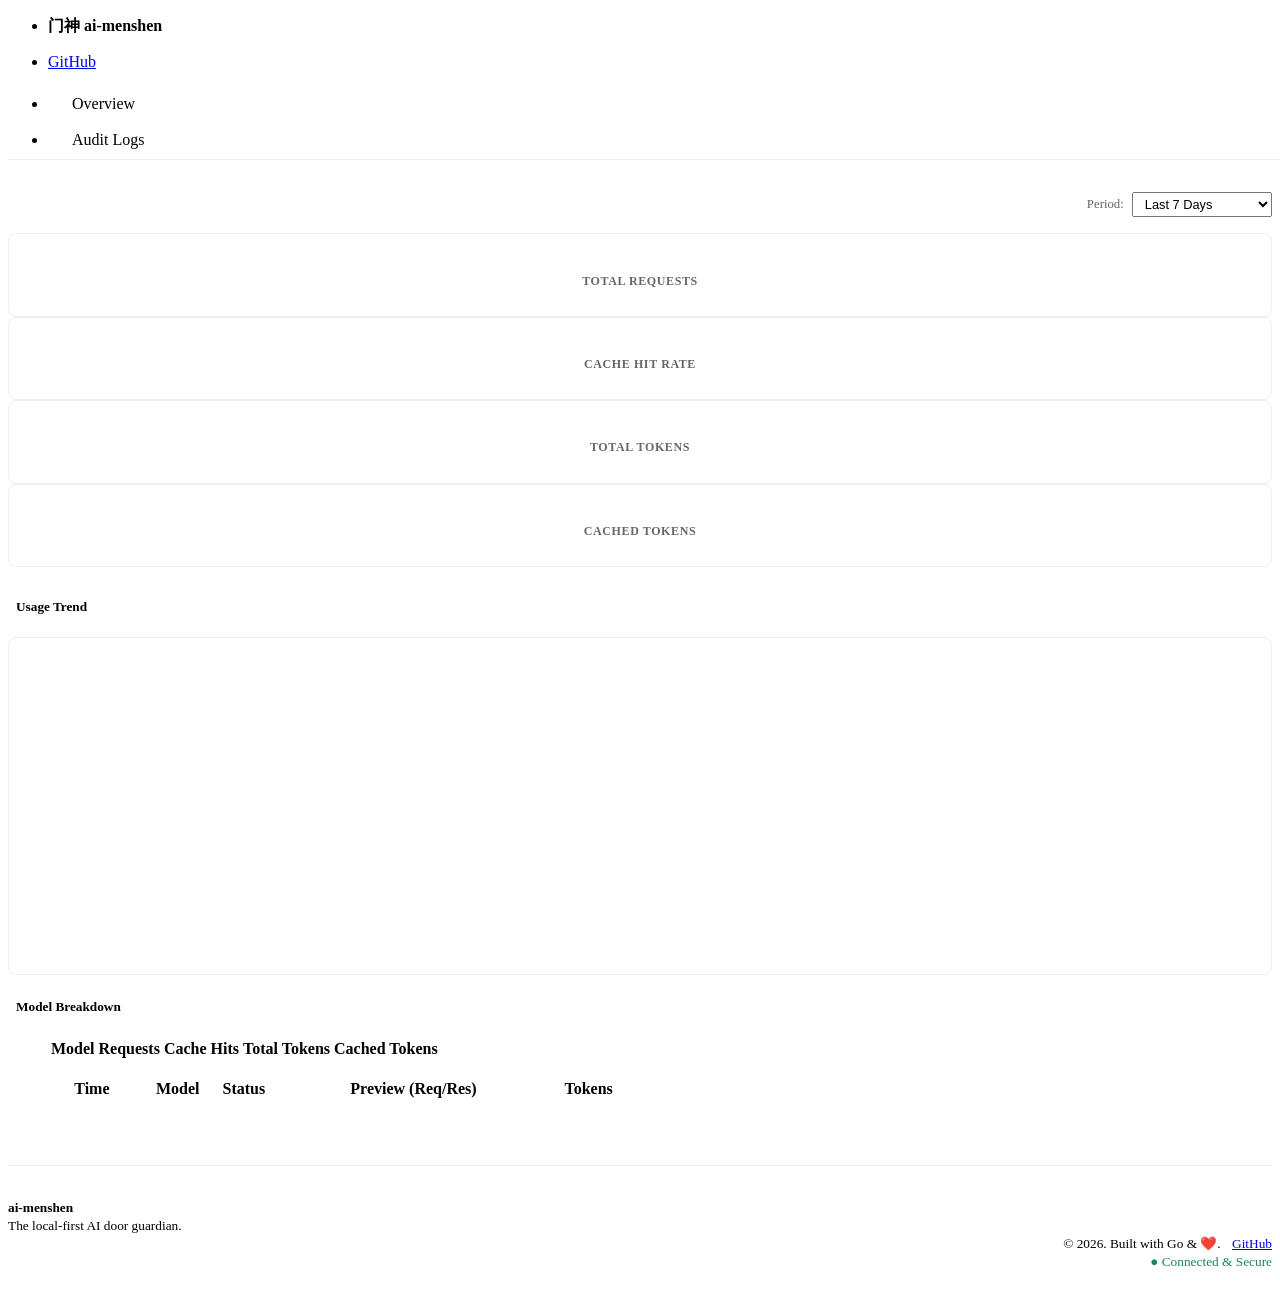
==== internal/web/index.html @ b13f3435 "feat(auth): Add configurable authentication for proxy and dashboard Introduce optional authenticatio" ====
<!DOCTYPE html>
<html lang="en" data-theme="light">
<head>
    <meta charset="UTF-8">
    <meta name="viewport" content="width=device-width, initial-scale=1.0">
    <title>ai-menshen Dashboard</title>
    <link rel="stylesheet" href="/assets/pico.min.css">
    <script defer src="/assets/alpine.min.js"></script>
    <script src="/assets/chart.min.js"></script>
    <style>
        :root { --pico-font-size: 0.85rem; }
        .grid-stats { margin-bottom: 2rem; }
        .card { padding: 1.2rem; text-align: center; border: 1px solid #eee; border-radius: 8px; background: #fff; }
        .card h5 { margin-bottom: 0.5rem; color: #666; font-size: 0.75rem; text-transform: uppercase; letter-spacing: 0.05em; }
        .card .value { font-size: 1.4rem; font-weight: bold; color: var(--pico-primary); }
        section h5 { margin-top: 1.5rem; border-left: 4px solid var(--pico-primary); padding-left: 0.5rem; }
        canvas { max-height: 300px; width: 100% !important; }
        .header-controls { display: flex; justify-content: flex-end; margin-bottom: 1rem; align-items: center; gap: 0.5rem; }
        .header-controls select { width: auto; margin: 0; padding: 0.2rem 2.2rem 0.2rem 0.5rem; font-size: 0.8rem; height: auto; }
        .header-controls label { margin: 0; font-size: 0.8rem; color: #666; }
        
        /* Logs Styling */
        .log-row { cursor: pointer; }
        .log-row:hover { background-color: #f8f9fa; }
        .status-ok { color: #198754; font-weight: bold; }
        .status-error { color: #dc3545; font-weight: bold; }
        .json-box { background: #f4f4f4; padding: 1rem; border-radius: 4px; overflow-x: auto; font-family: monospace; font-size: 0.75rem; max-height: 400px; white-space: pre-wrap; }
        .text-truncate { overflow: hidden; text-overflow: ellipsis; white-space: nowrap; max-width: 100%; display: block; }
        
        /* Nav Tabs */
        nav.tabs ul { border-bottom: 1px solid #eee; width: 100%; margin-bottom: 2rem; }
        nav.tabs li { padding: 0.5rem 1.5rem; cursor: pointer; border-bottom: 2px solid transparent; }
        nav.tabs li.active { border-bottom: 2px solid var(--pico-primary); font-weight: bold; color: var(--pico-primary); }
    </style>
</head>
<body x-data="dashboard()" @keyup.escape.window="selectedLog = null">
    <nav class="container">
        <ul><li><strong>门神 ai-menshen</strong></li></ul>
        <ul>
            <li><a href="https://github.com/jiacai2050/ai-menshen" target="_blank" class="secondary">GitHub</a></li>
        </ul>
    </nav>

    <main class="container">
        <!-- Tab Navigation -->
        <nav class="tabs">
            <ul>
                <li :class="tab === 'overview' ? 'active' : ''" @click="tab = 'overview'">Overview</li>
                <li :class="tab === 'logs' ? 'active' : ''" @click="tab = 'logs'; fetchLogs()">Audit Logs</li>
            </ul>
        </nav>

        <!-- Global Controls -->
        <div class="header-controls">
            <label>Period:</label>
            <select x-model="days" @change="tab === 'overview' ? fetchOverview() : fetchLogs()">
                <option value="7">Last 7 Days</option>
                <option value="14">Last 14 Days</option>
                <option value="30">Last 30 Days</option>
                <option value="90">Last 90 Days</option>
            </select>
        </div>

        <!-- Overview Tab -->
        <div x-show="tab === 'overview'">
            <div class="grid grid-stats">
                <div class="card"><h5>Total Requests</h5><div class="value" x-text="summary.total_requests || 0"></div></div>
                <div class="card"><h5>Cache Hit Rate</h5><div class="value" x-text="hitRate()"></div></div>
                <div class="card"><h5>Total Tokens</h5><div class="value" x-text="formatNumber(summary.total_tokens)"></div></div>
                <div class="card"><h5>Cached Tokens</h5><div class="value" x-text="formatNumber(summary.cached_tokens)"></div></div>
            </div>

            <section>
                <h5>Usage Trend</h5>
                <div style="background: #fff; padding: 1rem; border-radius: 8px; border: 1px solid #eee;">
                    <canvas id="usageChart"></canvas>
                </div>
            </section>

            <section>
                <h5>Model Breakdown</h5>
                <figure>
                    <table role="grid">
                        <thead>
                            <tr><th>Model</th><th>Requests</th><th>Cache Hits</th><th>Total Tokens</th><th>Cached Tokens</th></tr>
                        </thead>
                        <tbody>
                            <template x-for="m in models">
                                <tr>
                                    <td x-text="m.model"></td>
                                    <td x-text="m.request_count"></td>
                                    <td x-text="m.cache_hits"></td>
                                    <td x-text="formatNumber(m.total_tokens)"></td>
                                    <td x-text="formatNumber(m.cached_tokens)"></td>
                                </tr>
                            </template>
                        </tbody>
                    </table>
                </figure>
            </section>
        </div>

        <!-- Logs Tab -->
        <div x-show="tab === 'logs'" x-cloak>
            <figure>
                <table role="grid">
                    <thead>
                        <tr>
                            <th style="width: 15%">Time</th>
                            <th style="width: 15%">Model</th>
                            <th style="width: 8%">Status</th>
                            <th>Preview (Req/Res)</th>
                            <th style="width: 10%">Tokens</th>
                        </tr>
                    </thead>
                    <tbody>
                        <template x-for="log in logs">
                            <tr class="log-row" @click="showDetail(log.id)">
                                <td x-text="formatDate(log.created_at)"></td>
                                <td x-text="log.model || '-'"></td>
                                <td :class="log.status_code < 400 ? 'status-ok' : 'status-error'" x-text="log.status_code"></td>
                                <td style="max-width: 0; width: 50%;">
                                    <small class="secondary text-truncate" :title="log.request_preview" x-text="log.request_preview"></small>
                                    <small class="text-truncate" :title="log.response_preview" x-text="log.response_preview"></small>
                                </td>
                                <td x-text="formatNumber(log.total_tokens)"></td>
                            </tr>
                        </template>
                    </tbody>
                </table>
            </figure>
        </div>

        <!-- Detail Modal -->
        <dialog id="log-modal" :open="!!selectedLog" @click.self="selectedLog = null">
            <article style="max-width: 900px; width: 90%;">
                <header>
                    <a href="#close" aria-label="Close" class="close" @click="selectedLog = null"></a>
                    <strong>Request Details: <small x-text="selectedLog?.id"></small></strong>
                </header>
                <div class="grid">
                    <div>
                        <strong>Time:</strong> <span x-text="formatDate(selectedLog?.created_at)"></span><br>
                        <strong>Model:</strong> <span x-text="selectedLog?.model"></span>
                    </div>
                    <div>
                        <strong>Status:</strong> <span x-text="selectedLog?.status_code"></span><br>
                        <strong>Latency:</strong> <span x-text="selectedLog?.duration_ms + 'ms'"></span>
                    </div>
                </div>
                
                <h5>Request Body</h5>
                <pre class="json-box" x-text="formatJSON(selectedLog?.request_body)"></pre>
                
                <h5>Response Body</h5>
                <pre class="json-box" x-text="formatJSON(selectedLog?.response_body)"></pre>
                
                <footer>
                    <button class="secondary" @click="selectedLog = null">Close</button>
                </footer>
            </article>
        </dialog>
    </main>

    <footer class="container" style="margin-top: 4rem; padding: 2rem 0; border-top: 1px solid #eee;">
        <div class="grid">
            <div>
                <small><strong>ai-menshen</strong></small><br>
                <small class="secondary">The local-first AI door guardian.</small>
            </div>
            <div style="text-align: right;">
                <small class="secondary">
                    &copy; 2026. Built with Go & ❤️. 
                    <a href="https://github.com/jiacai2050/ai-menshen" target="_blank" style="margin-left: 0.5rem;">GitHub</a>
                </small><br>
                <small style="color: #198754;">● Connected & Secure</small>
            </div>
        </div>
    </footer>

    <script>
        function dashboard() {
            return {
                tab: 'overview',
                summary: {},
                models: [],
                daily: [],
                logs: [],
                selectedLog: null,
                days: 14,
                chart: null,
                init() {
                    this.fetchOverview();
                    if (this.tab === 'logs') this.fetchLogs();
                },
                fetchOverview() {
                    const params = '?days=' + this.days;
                    fetch('/__report/summary' + params).then(res => res.json()).then(data => this.summary = data);
                    fetch('/__report/models' + params).then(res => res.json()).then(data => this.models = data);
                    fetch('/__report/daily' + params).then(res => res.json()).then(data => {
                        this.daily = data;
                        this.renderChart();
                    });
                },
                fetchLogs() {
                    fetch('/__report/logs?days=' + this.days).then(res => res.json()).then(data => this.logs = data);
                },
                showDetail(id) {
                    fetch('/__report/log?id=' + id).then(res => res.json()).then(data => {
                        this.selectedLog = data;
                        document.getElementById('log-modal').showModal();
                    });
                },
                renderChart() {
                    if (!this.daily || this.daily.length === 0) return;
                    const ctx = document.getElementById('usageChart').getContext('2d');
                    if (this.chart) this.chart.destroy();
                    this.chart = new Chart(ctx, {
                        type: 'bar',
                        data: {
                            labels: this.daily.map(d => d.date),
                            datasets: [{
                                label: 'Prompt Tokens',
                                data: this.daily.map(d => d.prompt_tokens),
                                backgroundColor: '#cce5ff',
                                borderColor: '#0066cc',
                                borderWidth: 1
                            }, {
                                label: 'Completion Tokens',
                                data: this.daily.map(d => d.completion_tokens),
                                backgroundColor: '#d1e7dd',
                                borderColor: '#198754',
                                borderWidth: 1
                            }]
                        },
                        options: {
                            responsive: true,
                            maintainAspectRatio: false,
                            scales: {
                                x: { stacked: true, grid: { display: false } },
                                y: { stacked: true, beginAtZero: true }
                            },
                            plugins: {
                                legend: { position: 'bottom' }
                            }
                        }
                    });
                },
                hitRate() {
                    if (!this.summary.total_requests) return '0%';
                    return ((this.summary.cache_hits / this.summary.total_requests) * 100).toFixed(1) + '%';
                },
                formatNumber(n) {
                    if (!n) return '0';
                    return n.toLocaleString();
                },
                formatDate(s) {
                    if (!s) return '-';
                    return new Date(s).toLocaleString();
                },
                formatJSON(s) {
                    if (!s) return '-';
                    try {
                        return JSON.stringify(JSON.parse(s), null, 2);
                    } catch(e) {
                        return s;
                    }
                }
            }
        }
    </script>
</body>
</html>
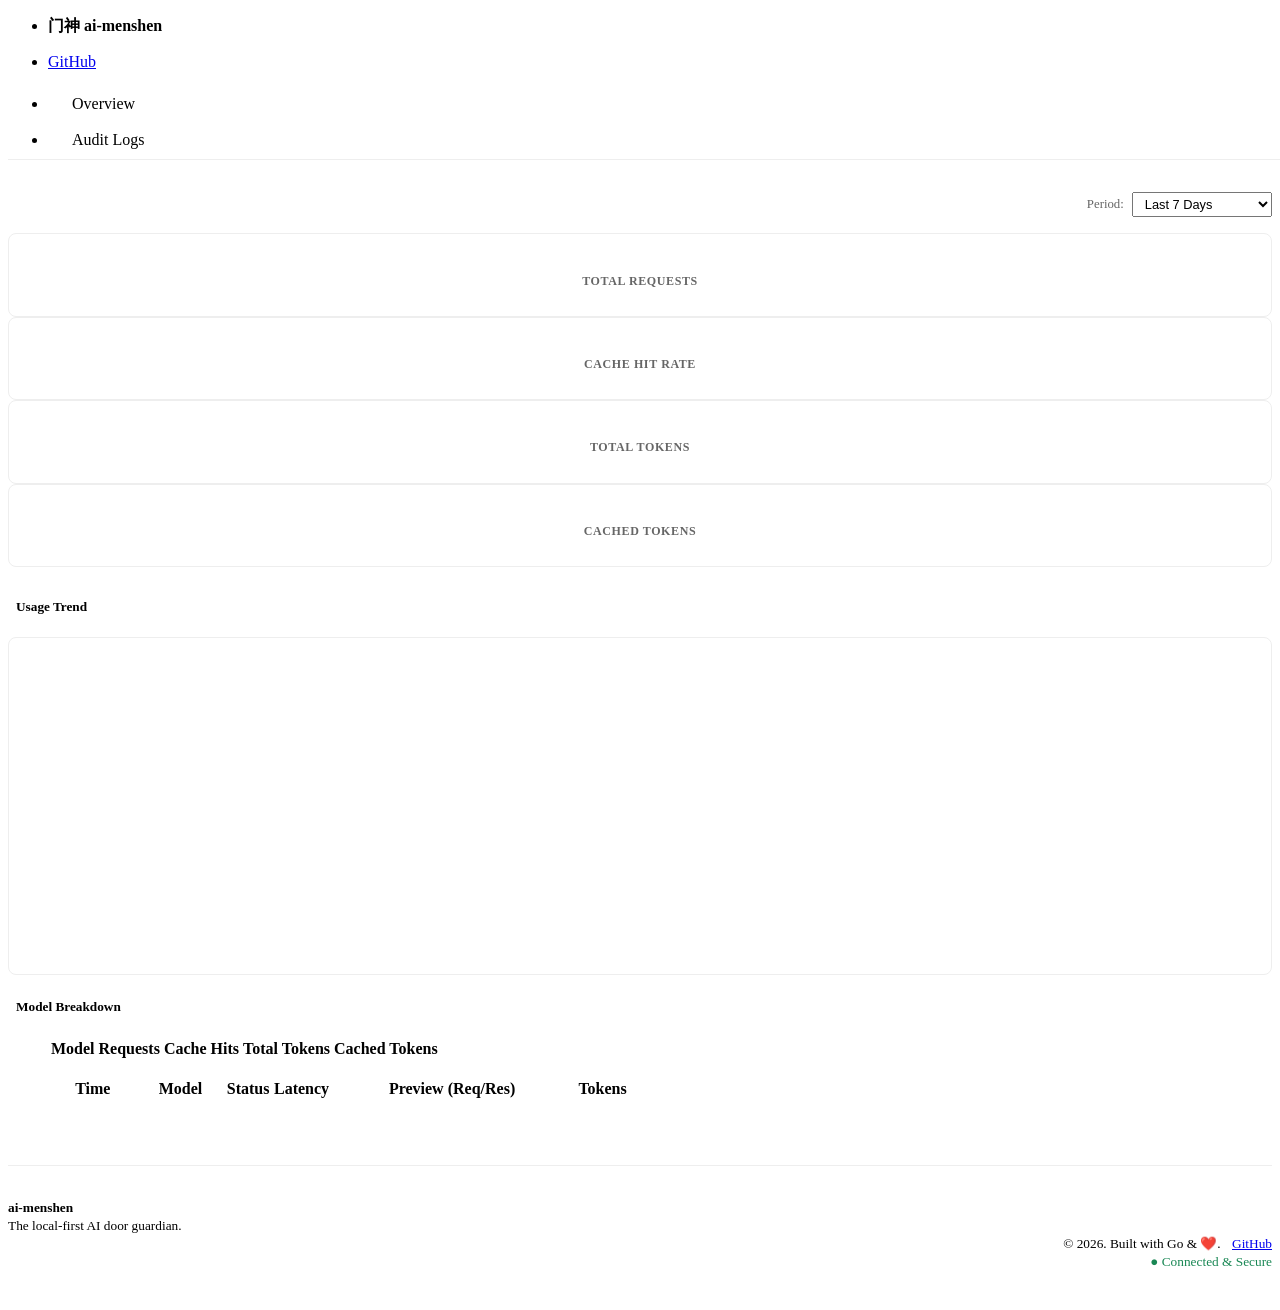
==== commit 3b8ef736: "feat(dashboard): Enhance log view with latency display Add a latency column to the log table to show" ====
--- a/internal/web/index.html
+++ b/internal/web/index.html
@@ -33,7 +33,7 @@
         nav.tabs li.active { border-bottom: 2px solid var(--pico-primary); font-weight: bold; color: var(--pico-primary); }
     </style>
 </head>
-<body x-data="dashboard()" @keyup.escape.window="selectedLog = null">
+<body x-data="dashboard()" @keyup.escape.window="closeDetail()">
     <nav class="container">
         <ul><li><strong>门神 ai-menshen</strong></li></ul>
         <ul>
@@ -45,15 +45,15 @@
         <!-- Tab Navigation -->
         <nav class="tabs">
             <ul>
-                <li :class="tab === 'overview' ? 'active' : ''" @click="tab = 'overview'">Overview</li>
-                <li :class="tab === 'logs' ? 'active' : ''" @click="tab = 'logs'; fetchLogs()">Audit Logs</li>
+                <li :class="tab === 'overview' ? 'active' : ''" @click="setTab('overview')">Overview</li>
+                <li :class="tab === 'logs' ? 'active' : ''" @click="setTab('logs')">Audit Logs</li>
             </ul>
         </nav>
 
         <!-- Global Controls -->
         <div class="header-controls">
             <label>Period:</label>
-            <select x-model="days" @change="tab === 'overview' ? fetchOverview() : fetchLogs()">
+            <select x-model="days" @change="refreshData()">
                 <option value="7">Last 7 Days</option>
                 <option value="14">Last 14 Days</option>
                 <option value="30">Last 30 Days</option>
@@ -109,6 +109,7 @@
                             <th style="width: 15%">Time</th>
                             <th style="width: 15%">Model</th>
                             <th style="width: 8%">Status</th>
+                            <th style="width: 10%">Latency</th>
                             <th>Preview (Req/Res)</th>
                             <th style="width: 10%">Tokens</th>
                         </tr>
@@ -119,6 +120,7 @@
                                 <td x-text="formatDate(log.created_at)"></td>
                                 <td x-text="log.model || '-'"></td>
                                 <td :class="log.status_code < 400 ? 'status-ok' : 'status-error'" x-text="log.status_code"></td>
+                                <td x-text="formatDuration(log.duration_ms)"></td>
                                 <td style="max-width: 0; width: 50%;">
                                     <small class="secondary text-truncate" :title="log.request_preview" x-text="log.request_preview"></small>
                                     <small class="text-truncate" :title="log.response_preview" x-text="log.response_preview"></small>
@@ -132,10 +134,10 @@
         </div>
 
         <!-- Detail Modal -->
-        <dialog id="log-modal" :open="!!selectedLog" @click.self="selectedLog = null">
+        <dialog id="log-modal" @click.self="closeDetail()">
             <article style="max-width: 900px; width: 90%;">
                 <header>
-                    <a href="#close" aria-label="Close" class="close" @click="selectedLog = null"></a>
+                    <a href="#close" aria-label="Close" class="close" @click.prevent="closeDetail()"></a>
                     <strong>Request Details: <small x-text="selectedLog?.id"></small></strong>
                 </header>
                 <div class="grid">
@@ -145,7 +147,7 @@
                     </div>
                     <div>
                         <strong>Status:</strong> <span x-text="selectedLog?.status_code"></span><br>
-                        <strong>Latency:</strong> <span x-text="selectedLog?.duration_ms + 'ms'"></span>
+                        <strong>Latency:</strong> <span x-text="formatDuration(selectedLog?.duration_ms)"></span>
                     </div>
                 </div>
                 
@@ -156,7 +158,7 @@
                 <pre class="json-box" x-text="formatJSON(selectedLog?.response_body)"></pre>
                 
                 <footer>
-                    <button class="secondary" @click="selectedLog = null">Close</button>
+                    <button class="secondary" @click="closeDetail()">Close</button>
                 </footer>
             </article>
         </dialog>
@@ -190,7 +192,26 @@
                 days: 14,
                 chart: null,
                 init() {
-                    this.fetchOverview();
+                    const hash = window.location.hash.slice(1);
+                    if (['overview', 'logs'].includes(hash)) {
+                        this.tab = hash;
+                    }
+                    window.addEventListener('hashchange', () => {
+                        const newHash = window.location.hash.slice(1);
+                        if (['overview', 'logs'].includes(newHash)) {
+                            this.tab = newHash;
+                            this.refreshData();
+                        }
+                    });
+                    this.refreshData();
+                },
+                setTab(t) {
+                    this.tab = t;
+                    window.location.hash = t;
+                    this.refreshData();
+                },
+                refreshData() {
+                    if (this.tab === 'overview') this.fetchOverview();
                     if (this.tab === 'logs') this.fetchLogs();
                 },
                 fetchOverview() {
@@ -210,6 +231,11 @@
                         this.selectedLog = data;
                         document.getElementById('log-modal').showModal();
                     });
+                },
+                closeDetail() {
+                    this.selectedLog = null;
+                    const modal = document.getElementById('log-modal');
+                    if (modal.open) modal.close();
                 },
                 renderChart() {
                     if (!this.daily || this.daily.length === 0) return;
@@ -254,9 +280,16 @@
                     if (!n) return '0';
                     return n.toLocaleString();
                 },
+                formatDuration(ms) {
+                    if (ms === null || ms === undefined) return '-';
+                    if (ms < 1000) return ms + 'ms';
+                    return (ms / 1000).toFixed(2) + 's';
+                },
                 formatDate(s) {
                     if (!s) return '-';
-                    return new Date(s).toLocaleString();
+                    const d = new Date(s);
+                    const pad = n => String(n).padStart(2, '0');
+                    return `${d.getFullYear()}-${pad(d.getMonth() + 1)}-${pad(d.getDate())} ${pad(d.getHours())}:${pad(d.getMinutes())}:${pad(d.getSeconds())}`;
                 },
                 formatJSON(s) {
                     if (!s) return '-';
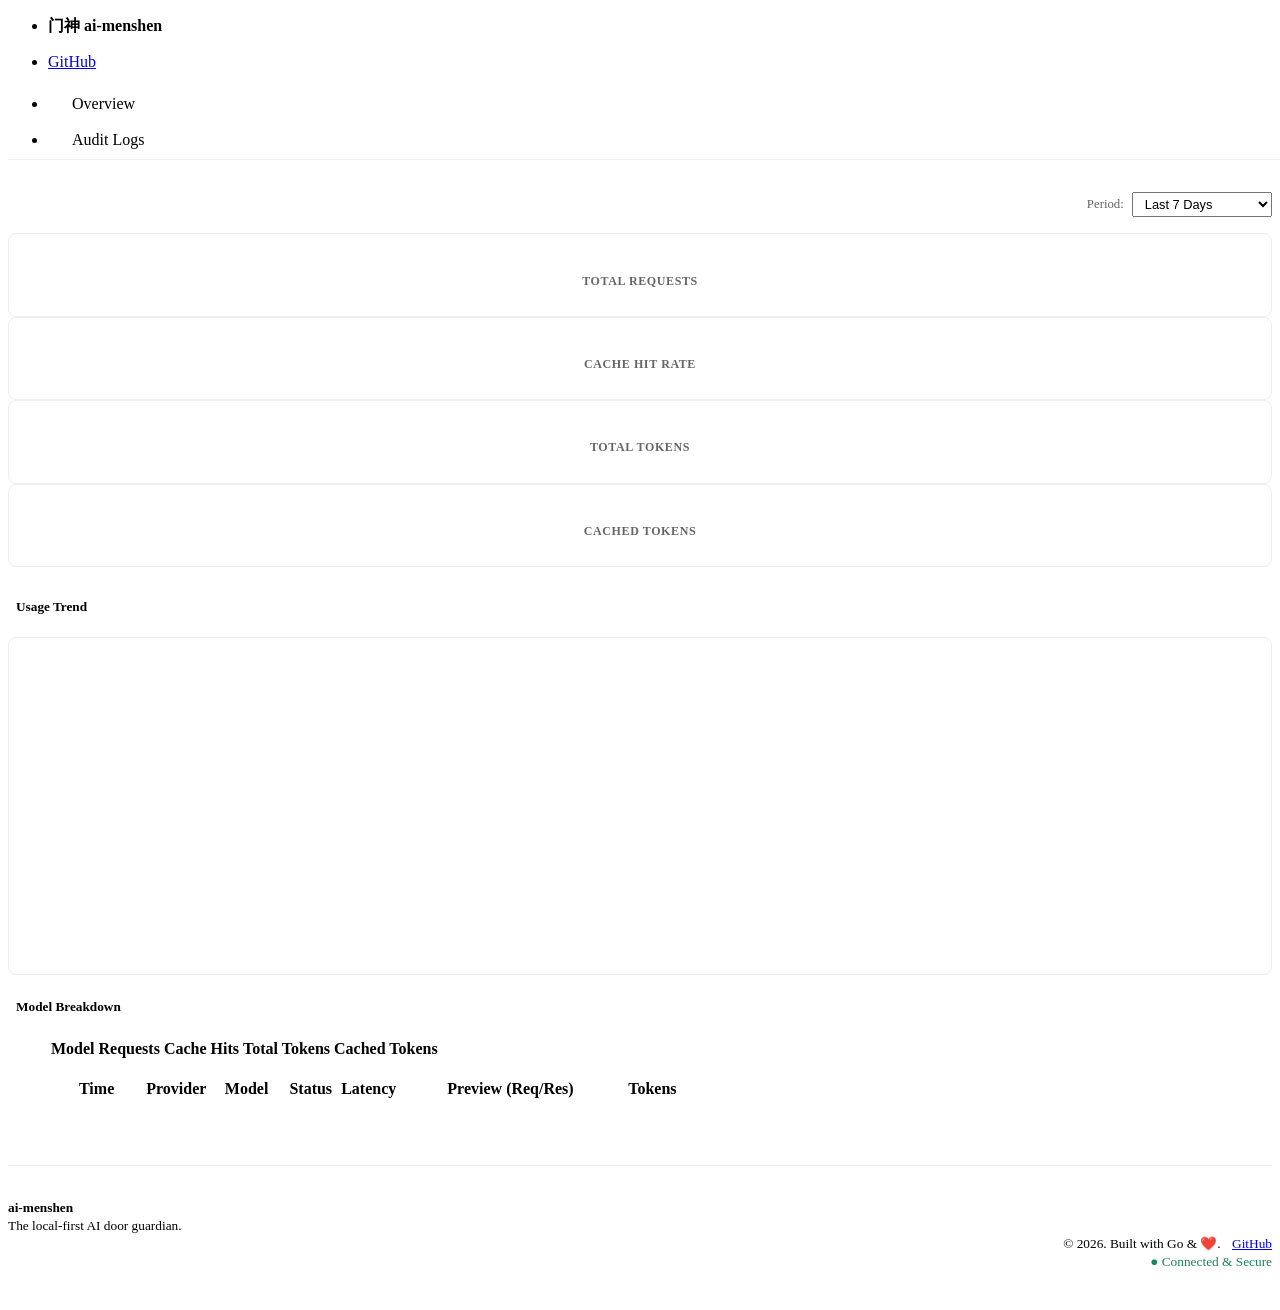
==== commit e4f402b6: "feat(providers): use named tables for configuration Refactor provider configuration from an array to" ====
--- a/internal/web/index.html
+++ b/internal/web/index.html
@@ -107,7 +107,8 @@
                     <thead>
                         <tr>
                             <th style="width: 15%">Time</th>
-                            <th style="width: 15%">Model</th>
+                            <th style="width: 10%">Provider</th>
+                            <th style="width: 12%">Model</th>
                             <th style="width: 8%">Status</th>
                             <th style="width: 10%">Latency</th>
                             <th>Preview (Req/Res)</th>
@@ -118,6 +119,7 @@
                         <template x-for="log in logs">
                             <tr class="log-row" @click="showDetail(log.id)">
                                 <td x-text="formatDate(log.created_at)"></td>
+                                <td x-text="log.provider || '-'"></td>
                                 <td x-text="log.model || '-'"></td>
                                 <td :class="log.status_code < 400 ? 'status-ok' : 'status-error'" x-text="log.status_code"></td>
                                 <td x-text="formatDuration(log.duration_ms)"></td>
@@ -143,6 +145,7 @@
                 <div class="grid">
                     <div>
                         <strong>Time:</strong> <span x-text="formatDate(selectedLog?.created_at)"></span><br>
+                        <strong>Provider:</strong> <span x-text="selectedLog?.provider || '-'"></span><br>
                         <strong>Model:</strong> <span x-text="selectedLog?.model"></span>
                     </div>
                     <div>
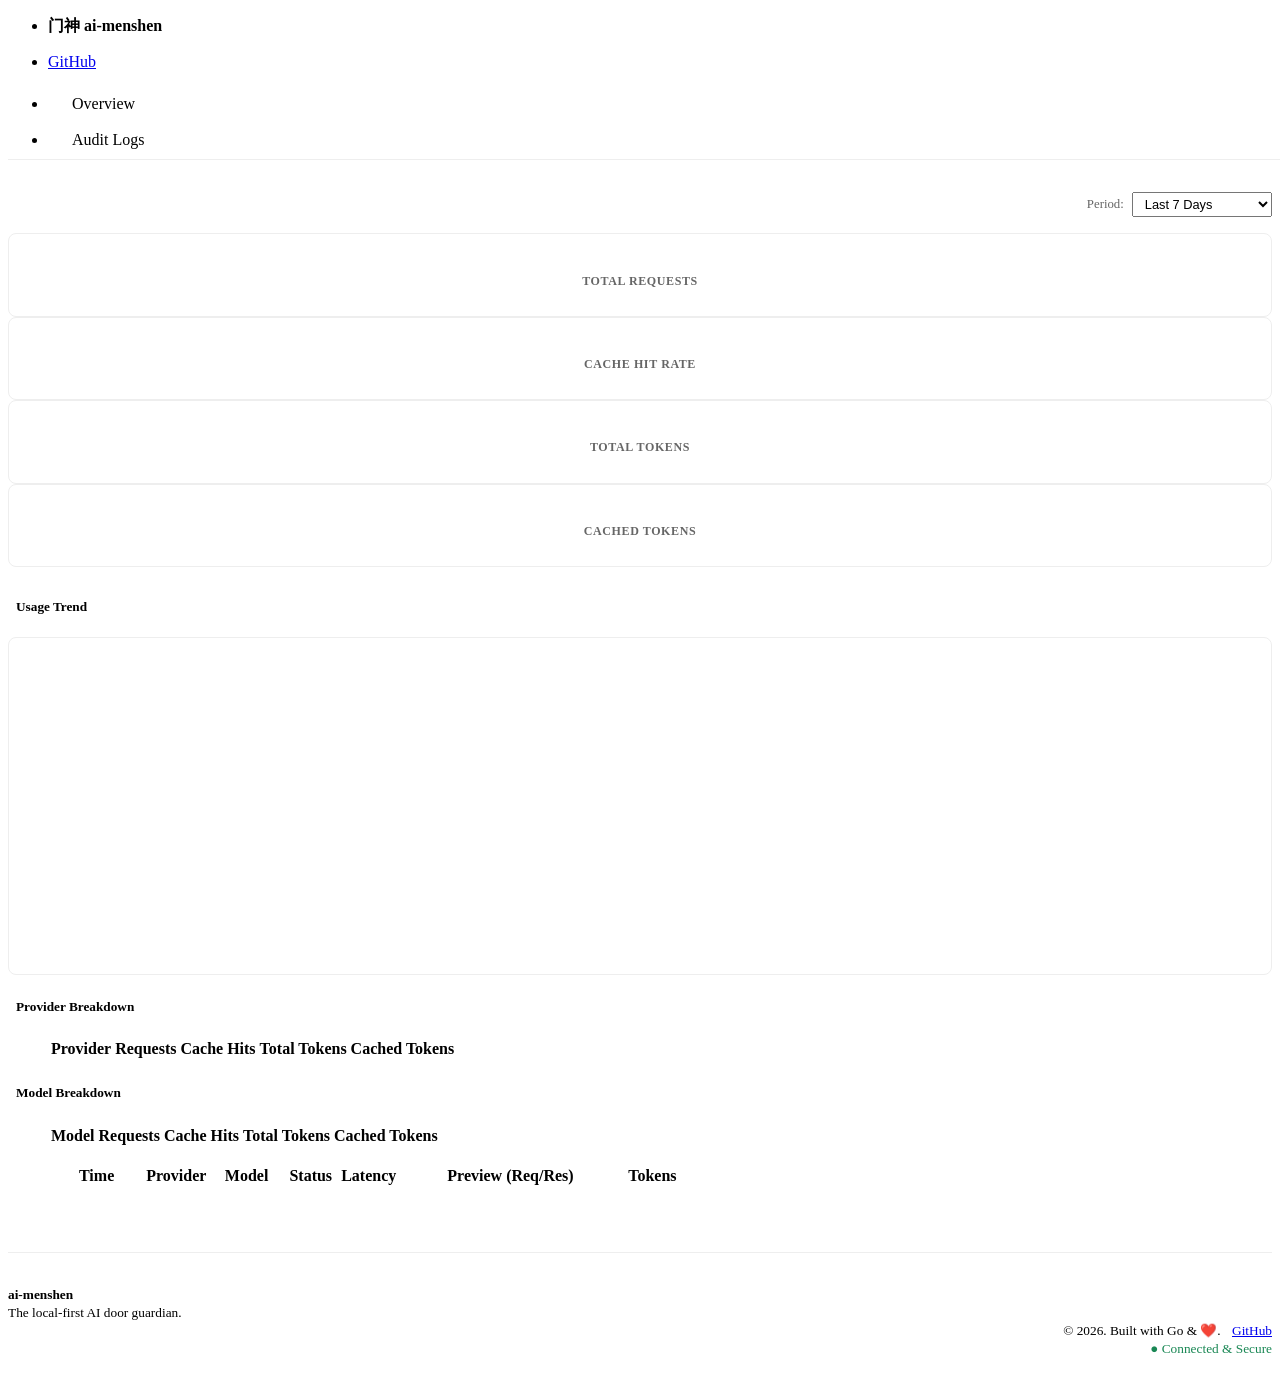
==== commit b9405b3e: "feat(usage): add provider-level usage reports Add a new /__report/providers endpoint for aggregated " ====
--- a/internal/web/index.html
+++ b/internal/web/index.html
@@ -78,6 +78,28 @@
             </section>
 
             <section>
+                <h5>Provider Breakdown</h5>
+                <figure>
+                    <table role="grid">
+                        <thead>
+                            <tr><th>Provider</th><th>Requests</th><th>Cache Hits</th><th>Total Tokens</th><th>Cached Tokens</th></tr>
+                        </thead>
+                        <tbody>
+                            <template x-for="p in providers">
+                                <tr>
+                                    <td x-text="p.provider"></td>
+                                    <td x-text="p.request_count"></td>
+                                    <td x-text="p.cache_hits"></td>
+                                    <td x-text="formatNumber(p.total_tokens)"></td>
+                                    <td x-text="formatNumber(p.cached_tokens)"></td>
+                                </tr>
+                            </template>
+                        </tbody>
+                    </table>
+                </figure>
+            </section>
+
+            <section>
                 <h5>Model Breakdown</h5>
                 <figure>
                     <table role="grid">
@@ -189,6 +211,7 @@
                 tab: 'overview',
                 summary: {},
                 models: [],
+                providers: [],
                 daily: [],
                 logs: [],
                 selectedLog: null,
@@ -221,6 +244,7 @@
                     const params = '?days=' + this.days;
                     fetch('/__report/summary' + params).then(res => res.json()).then(data => this.summary = data);
                     fetch('/__report/models' + params).then(res => res.json()).then(data => this.models = data);
+                    fetch('/__report/providers' + params).then(res => res.json()).then(data => this.providers = data);
                     fetch('/__report/daily' + params).then(res => res.json()).then(data => {
                         this.daily = data;
                         this.renderChart();
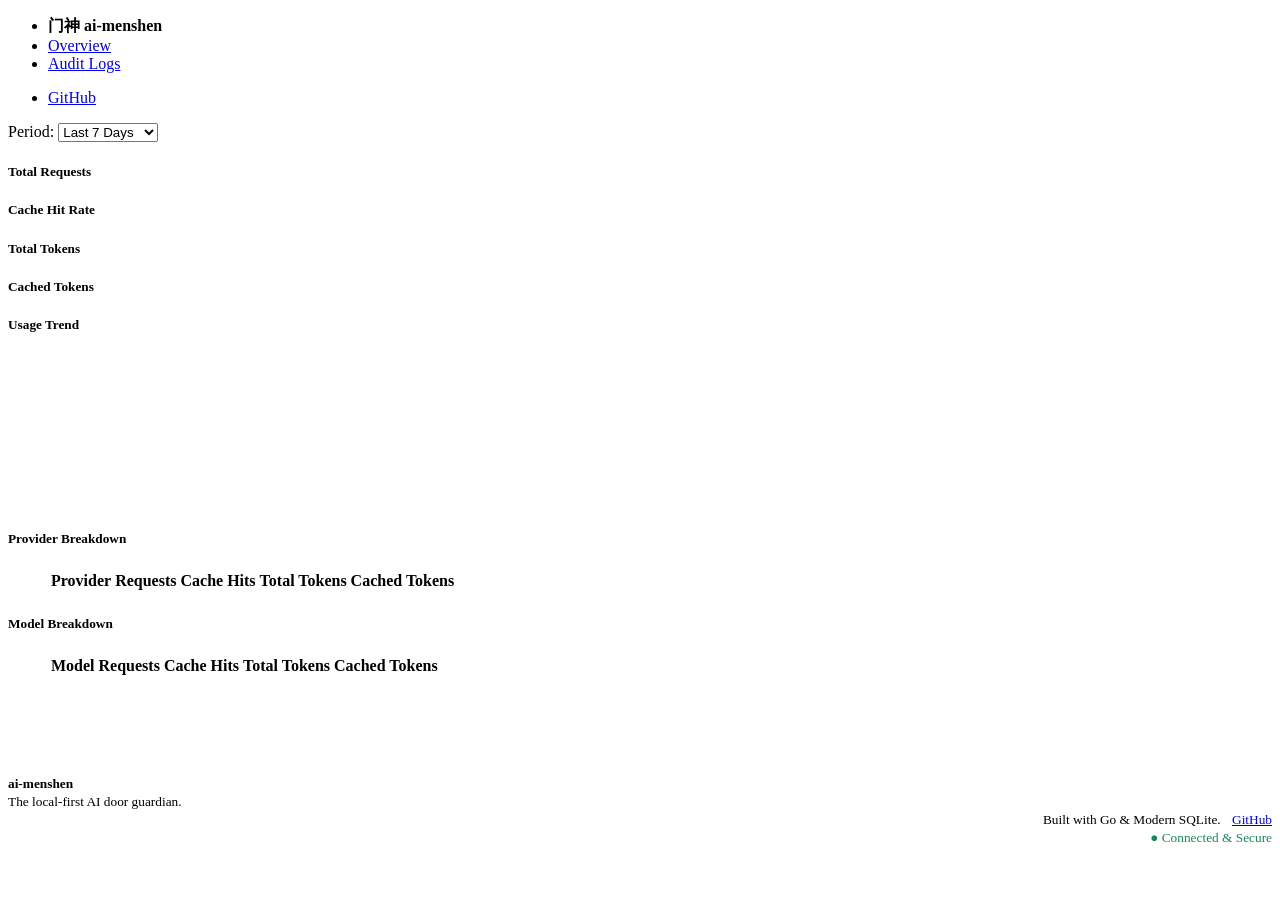
==== commit e7e297b8: "feat(web): overhaul UI and log previews Introduce a centralized design system via app.css to provide" ====
--- a/internal/web/index.html
+++ b/internal/web/index.html
@@ -1,59 +1,33 @@
 <!DOCTYPE html>
-<html lang="en" data-theme="light">
+<html lang="en">
 <head>
     <meta charset="UTF-8">
     <meta name="viewport" content="width=device-width, initial-scale=1.0">
-    <title>ai-menshen Dashboard</title>
+    <title>Overview - ai-menshen</title>
     <link rel="stylesheet" href="/assets/pico.min.css">
+    <link rel="stylesheet" href="/assets/app.css">
     <script defer src="/assets/alpine.min.js"></script>
     <script src="/assets/chart.min.js"></script>
-    <style>
-        :root { --pico-font-size: 0.85rem; }
-        .grid-stats { margin-bottom: 2rem; }
-        .card { padding: 1.2rem; text-align: center; border: 1px solid #eee; border-radius: 8px; background: #fff; }
-        .card h5 { margin-bottom: 0.5rem; color: #666; font-size: 0.75rem; text-transform: uppercase; letter-spacing: 0.05em; }
-        .card .value { font-size: 1.4rem; font-weight: bold; color: var(--pico-primary); }
-        section h5 { margin-top: 1.5rem; border-left: 4px solid var(--pico-primary); padding-left: 0.5rem; }
-        canvas { max-height: 300px; width: 100% !important; }
-        .header-controls { display: flex; justify-content: flex-end; margin-bottom: 1rem; align-items: center; gap: 0.5rem; }
-        .header-controls select { width: auto; margin: 0; padding: 0.2rem 2.2rem 0.2rem 0.5rem; font-size: 0.8rem; height: auto; }
-        .header-controls label { margin: 0; font-size: 0.8rem; color: #666; }
-        
-        /* Logs Styling */
-        .log-row { cursor: pointer; }
-        .log-row:hover { background-color: #f8f9fa; }
-        .status-ok { color: #198754; font-weight: bold; }
-        .status-error { color: #dc3545; font-weight: bold; }
-        .json-box { background: #f4f4f4; padding: 1rem; border-radius: 4px; overflow-x: auto; font-family: monospace; font-size: 0.75rem; max-height: 400px; white-space: pre-wrap; }
-        .text-truncate { overflow: hidden; text-overflow: ellipsis; white-space: nowrap; max-width: 100%; display: block; }
-        
-        /* Nav Tabs */
-        nav.tabs ul { border-bottom: 1px solid #eee; width: 100%; margin-bottom: 2rem; }
-        nav.tabs li { padding: 0.5rem 1.5rem; cursor: pointer; border-bottom: 2px solid transparent; }
-        nav.tabs li.active { border-bottom: 2px solid var(--pico-primary); font-weight: bold; color: var(--pico-primary); }
-    </style>
 </head>
-<body x-data="dashboard()" @keyup.escape.window="closeDetail()">
-    <nav class="container">
-        <ul><li><strong>门神 ai-menshen</strong></li></ul>
-        <ul>
-            <li><a href="https://github.com/jiacai2050/ai-menshen" target="_blank" class="secondary">GitHub</a></li>
-        </ul>
-    </nav>
-
-    <main class="container">
-        <!-- Tab Navigation -->
-        <nav class="tabs">
+<body x-data="overviewPage()">
+    <header class="container site-header">
+        <nav>
             <ul>
-                <li :class="tab === 'overview' ? 'active' : ''" @click="setTab('overview')">Overview</li>
-                <li :class="tab === 'logs' ? 'active' : ''" @click="setTab('logs')">Audit Logs</li>
+                <li><strong class="nav-brand">门神 ai-menshen</strong></li>
+                <li><a href="/" class="nav-item active">Overview</a></li>
+                <li><a href="/logs" class="nav-item">Audit Logs</a></li>
+            </ul>
+            <ul>
+                <li><a href="https://github.com/jiacai2050/ai-menshen" target="_blank" class="secondary">GitHub</a></li>
             </ul>
         </nav>
-
+    </header>
+
+    <main class="container">
         <!-- Global Controls -->
         <div class="header-controls">
-            <label>Period:</label>
-            <select x-model="days" @change="refreshData()">
+            <label for="period-select">Period:</label>
+            <select id="period-select" x-model="days" @change="refreshData()">
                 <option value="7">Last 7 Days</option>
                 <option value="14">Last 14 Days</option>
                 <option value="30">Last 30 Days</option>
@@ -61,135 +35,100 @@
             </select>
         </div>
 
-        <!-- Overview Tab -->
-        <div x-show="tab === 'overview'">
-            <div class="grid grid-stats">
-                <div class="card"><h5>Total Requests</h5><div class="value" x-text="summary.total_requests || 0"></div></div>
-                <div class="card"><h5>Cache Hit Rate</h5><div class="value" x-text="hitRate()"></div></div>
-                <div class="card"><h5>Total Tokens</h5><div class="value" x-text="formatNumber(summary.total_tokens)"></div></div>
-                <div class="card"><h5>Cached Tokens</h5><div class="value" x-text="formatNumber(summary.cached_tokens)"></div></div>
-            </div>
-
-            <section>
-                <h5>Usage Trend</h5>
-                <div style="background: #fff; padding: 1rem; border-radius: 8px; border: 1px solid #eee;">
-                    <canvas id="usageChart"></canvas>
-                </div>
-            </section>
-
-            <section>
-                <h5>Provider Breakdown</h5>
-                <figure>
-                    <table role="grid">
-                        <thead>
-                            <tr><th>Provider</th><th>Requests</th><th>Cache Hits</th><th>Total Tokens</th><th>Cached Tokens</th></tr>
-                        </thead>
-                        <tbody>
-                            <template x-for="p in providers">
-                                <tr>
-                                    <td x-text="p.provider"></td>
-                                    <td x-text="p.request_count"></td>
-                                    <td x-text="p.cache_hits"></td>
-                                    <td x-text="formatNumber(p.total_tokens)"></td>
-                                    <td x-text="formatNumber(p.cached_tokens)"></td>
-                                </tr>
-                            </template>
-                        </tbody>
-                    </table>
-                </figure>
-            </section>
-
-            <section>
-                <h5>Model Breakdown</h5>
-                <figure>
-                    <table role="grid">
-                        <thead>
-                            <tr><th>Model</th><th>Requests</th><th>Cache Hits</th><th>Total Tokens</th><th>Cached Tokens</th></tr>
-                        </thead>
-                        <tbody>
-                            <template x-for="m in models">
-                                <tr>
-                                    <td x-text="m.model"></td>
-                                    <td x-text="m.request_count"></td>
-                                    <td x-text="m.cache_hits"></td>
-                                    <td x-text="formatNumber(m.total_tokens)"></td>
-                                    <td x-text="formatNumber(m.cached_tokens)"></td>
-                                </tr>
-                            </template>
-                        </tbody>
-                    </table>
-                </figure>
-            </section>
+        <!-- Metric Cards -->
+        <div class="grid grid-stats">
+            <div class="card">
+                <h5>Total Requests</h5>
+                <div class="value" x-text="formatNumber(summary.total_requests)"></div>
+            </div>
+            <div class="card">
+                <h5>Cache Hit Rate</h5>
+                <div class="value" x-text="hitRate()"></div>
+            </div>
+            <div class="card">
+                <h5>Total Tokens</h5>
+                <div class="value" x-text="formatNumber(summary.total_tokens)"></div>
+            </div>
+            <div class="card">
+                <h5>Cached Tokens</h5>
+                <div class="value" x-text="formatNumber(summary.cached_tokens)"></div>
+            </div>
         </div>
 
-        <!-- Logs Tab -->
-        <div x-show="tab === 'logs'" x-cloak>
+        <!-- Trend Chart -->
+        <section>
+            <h5>Usage Trend</h5>
+            <div class="chart-card">
+                <canvas id="usageChart"></canvas>
+            </div>
+        </section>
+
+        <!-- Provider Breakdown -->
+        <section>
+            <h5>Provider Breakdown</h5>
             <figure>
                 <table role="grid">
                     <thead>
                         <tr>
-                            <th style="width: 15%">Time</th>
-                            <th style="width: 10%">Provider</th>
-                            <th style="width: 12%">Model</th>
-                            <th style="width: 8%">Status</th>
-                            <th style="width: 10%">Latency</th>
-                            <th>Preview (Req/Res)</th>
-                            <th style="width: 10%">Tokens</th>
+                            <th>Provider</th>
+                            <th>Requests</th>
+                            <th>Cache Hits</th>
+                            <th>Total Tokens</th>
+                            <th>Cached Tokens</th>
                         </tr>
                     </thead>
                     <tbody>
-                        <template x-for="log in logs">
-                            <tr class="log-row" @click="showDetail(log.id)">
-                                <td x-text="formatDate(log.created_at)"></td>
-                                <td x-text="log.provider || '-'"></td>
-                                <td x-text="log.model || '-'"></td>
-                                <td :class="log.status_code < 400 ? 'status-ok' : 'status-error'" x-text="log.status_code"></td>
-                                <td x-text="formatDuration(log.duration_ms)"></td>
-                                <td style="max-width: 0; width: 50%;">
-                                    <small class="secondary text-truncate" :title="log.request_preview" x-text="log.request_preview"></small>
-                                    <small class="text-truncate" :title="log.response_preview" x-text="log.response_preview"></small>
-                                </td>
-                                <td x-text="formatNumber(log.total_tokens)"></td>
+                        <template x-if="providers.length === 0">
+                            <tr><td colspan="5" style="text-align: center; color: #888;">No provider usage data yet</td></tr>
+                        </template>
+                        <template x-for="p in providers" :key="p.provider">
+                            <tr>
+                                <td style="font-weight: 500;" x-text="p.provider"></td>
+                                <td x-text="formatNumber(p.request_count)"></td>
+                                <td x-text="formatNumber(p.cache_hits)"></td>
+                                <td x-text="formatNumber(p.total_tokens)"></td>
+                                <td x-text="formatNumber(p.cached_tokens)"></td>
                             </tr>
                         </template>
                     </tbody>
                 </table>
             </figure>
-        </div>
-
-        <!-- Detail Modal -->
-        <dialog id="log-modal" @click.self="closeDetail()">
-            <article style="max-width: 900px; width: 90%;">
-                <header>
-                    <a href="#close" aria-label="Close" class="close" @click.prevent="closeDetail()"></a>
-                    <strong>Request Details: <small x-text="selectedLog?.id"></small></strong>
-                </header>
-                <div class="grid">
-                    <div>
-                        <strong>Time:</strong> <span x-text="formatDate(selectedLog?.created_at)"></span><br>
-                        <strong>Provider:</strong> <span x-text="selectedLog?.provider || '-'"></span><br>
-                        <strong>Model:</strong> <span x-text="selectedLog?.model"></span>
-                    </div>
-                    <div>
-                        <strong>Status:</strong> <span x-text="selectedLog?.status_code"></span><br>
-                        <strong>Latency:</strong> <span x-text="formatDuration(selectedLog?.duration_ms)"></span>
-                    </div>
-                </div>
-                
-                <h5>Request Body</h5>
-                <pre class="json-box" x-text="formatJSON(selectedLog?.request_body)"></pre>
-                
-                <h5>Response Body</h5>
-                <pre class="json-box" x-text="formatJSON(selectedLog?.response_body)"></pre>
-                
-                <footer>
-                    <button class="secondary" @click="closeDetail()">Close</button>
-                </footer>
-            </article>
-        </dialog>
+        </section>
+
+        <!-- Model Breakdown -->
+        <section>
+            <h5>Model Breakdown</h5>
+            <figure>
+                <table role="grid">
+                    <thead>
+                        <tr>
+                            <th>Model</th>
+                            <th>Requests</th>
+                            <th>Cache Hits</th>
+                            <th>Total Tokens</th>
+                            <th>Cached Tokens</th>
+                        </tr>
+                    </thead>
+                    <tbody>
+                        <template x-if="models.length === 0">
+                            <tr><td colspan="5" style="text-align: center; color: #888;">No model usage data yet</td></tr>
+                        </template>
+                        <template x-for="m in models" :key="m.model">
+                            <tr>
+                                <td style="font-weight: 500;" x-text="m.model"></td>
+                                <td x-text="formatNumber(m.request_count)"></td>
+                                <td x-text="formatNumber(m.cache_hits)"></td>
+                                <td x-text="formatNumber(m.total_tokens)"></td>
+                                <td x-text="formatNumber(m.cached_tokens)"></td>
+                            </tr>
+                        </template>
+                    </tbody>
+                </table>
+            </figure>
+        </section>
     </main>
 
-    <footer class="container" style="margin-top: 4rem; padding: 2rem 0; border-top: 1px solid #eee;">
+    <footer class="container" style="margin-top: 4rem; padding: 2rem 0; border-top: 1px solid var(--pico-muted-border-color);">
         <div class="grid">
             <div>
                 <small><strong>ai-menshen</strong></small><br>
@@ -197,7 +136,7 @@
             </div>
             <div style="text-align: right;">
                 <small class="secondary">
-                    &copy; 2026. Built with Go & ❤️. 
+                    Built with Go & Modern SQLite. 
                     <a href="https://github.com/jiacai2050/ai-menshen" target="_blank" style="margin-left: 0.5rem;">GitHub</a>
                 </small><br>
                 <small style="color: #198754;">● Connected & Secure</small>
@@ -206,68 +145,52 @@
     </footer>
 
     <script>
-        function dashboard() {
+        function overviewPage() {
             return {
-                tab: 'overview',
+                days: 14,
                 summary: {},
                 models: [],
                 providers: [],
                 daily: [],
-                logs: [],
-                selectedLog: null,
-                days: 14,
                 chart: null,
                 init() {
-                    const hash = window.location.hash.slice(1);
-                    if (['overview', 'logs'].includes(hash)) {
-                        this.tab = hash;
+                    const urlParams = new URLSearchParams(window.location.search);
+                    if (urlParams.has('days')) {
+                        const d = parseInt(urlParams.get('days'), 10);
+                        if ([7, 14, 30, 90].includes(d)) this.days = d;
                     }
-                    window.addEventListener('hashchange', () => {
-                        const newHash = window.location.hash.slice(1);
-                        if (['overview', 'logs'].includes(newHash)) {
-                            this.tab = newHash;
-                            this.refreshData();
-                        }
-                    });
+                    if (window.matchMedia) {
+                        window.matchMedia('(prefers-color-scheme: dark)').addEventListener('change', () => {
+                            this.renderChart();
+                        });
+                    }
                     this.refreshData();
                 },
-                setTab(t) {
-                    this.tab = t;
-                    window.location.hash = t;
-                    this.refreshData();
-                },
                 refreshData() {
-                    if (this.tab === 'overview') this.fetchOverview();
-                    if (this.tab === 'logs') this.fetchLogs();
-                },
-                fetchOverview() {
                     const params = '?days=' + this.days;
-                    fetch('/__report/summary' + params).then(res => res.json()).then(data => this.summary = data);
-                    fetch('/__report/models' + params).then(res => res.json()).then(data => this.models = data);
-                    fetch('/__report/providers' + params).then(res => res.json()).then(data => this.providers = data);
+                    fetch('/__report/summary' + params).then(res => res.json()).then(data => this.summary = data || {});
+                    fetch('/__report/models' + params).then(res => res.json()).then(data => this.models = data || []);
+                    fetch('/__report/providers' + params).then(res => res.json()).then(data => this.providers = data || []);
                     fetch('/__report/daily' + params).then(res => res.json()).then(data => {
-                        this.daily = data;
+                        this.daily = data || [];
                         this.renderChart();
                     });
                 },
-                fetchLogs() {
-                    fetch('/__report/logs?days=' + this.days).then(res => res.json()).then(data => this.logs = data);
-                },
-                showDetail(id) {
-                    fetch('/__report/log?id=' + id).then(res => res.json()).then(data => {
-                        this.selectedLog = data;
-                        document.getElementById('log-modal').showModal();
-                    });
-                },
-                closeDetail() {
-                    this.selectedLog = null;
-                    const modal = document.getElementById('log-modal');
-                    if (modal.open) modal.close();
-                },
                 renderChart() {
                     if (!this.daily || this.daily.length === 0) return;
-                    const ctx = document.getElementById('usageChart').getContext('2d');
+                    const canvas = document.getElementById('usageChart');
+                    if (!canvas) return;
+                    const ctx = canvas.getContext('2d');
                     if (this.chart) this.chart.destroy();
+
+                    const isDark = window.matchMedia && window.matchMedia('(prefers-color-scheme: dark)').matches;
+                    const textColor = isDark ? '#94a3b8' : '#64748b';
+                    const gridColor = isDark ? 'rgba(255, 255, 255, 0.08)' : 'rgba(0, 0, 0, 0.06)';
+                    const promptBg = isDark ? 'rgba(56, 189, 248, 0.35)' : '#cce5ff';
+                    const promptBorder = isDark ? '#38bdf8' : '#0066cc';
+                    const compBg = isDark ? 'rgba(52, 211, 153, 0.35)' : '#d1e7dd';
+                    const compBorder = isDark ? '#34d399' : '#198754';
+
                     this.chart = new Chart(ctx, {
                         type: 'bar',
                         data: {
@@ -275,14 +198,14 @@
                             datasets: [{
                                 label: 'Prompt Tokens',
                                 data: this.daily.map(d => d.prompt_tokens),
-                                backgroundColor: '#cce5ff',
-                                borderColor: '#0066cc',
+                                backgroundColor: promptBg,
+                                borderColor: promptBorder,
                                 borderWidth: 1
                             }, {
                                 label: 'Completion Tokens',
                                 data: this.daily.map(d => d.completion_tokens),
-                                backgroundColor: '#d1e7dd',
-                                borderColor: '#198754',
+                                backgroundColor: compBg,
+                                borderColor: compBorder,
                                 borderWidth: 1
                             }]
                         },
@@ -290,11 +213,23 @@
                             responsive: true,
                             maintainAspectRatio: false,
                             scales: {
-                                x: { stacked: true, grid: { display: false } },
-                                y: { stacked: true, beginAtZero: true }
+                                x: {
+                                    stacked: true,
+                                    grid: { display: false },
+                                    ticks: { color: textColor }
+                                },
+                                y: {
+                                    stacked: true,
+                                    beginAtZero: true,
+                                    grid: { color: gridColor },
+                                    ticks: { color: textColor }
+                                }
                             },
                             plugins: {
-                                legend: { position: 'bottom' }
+                                legend: {
+                                    position: 'bottom',
+                                    labels: { color: textColor }
+                                }
                             }
                         }
                     });
@@ -304,27 +239,8 @@
                     return ((this.summary.cache_hits / this.summary.total_requests) * 100).toFixed(1) + '%';
                 },
                 formatNumber(n) {
-                    if (!n) return '0';
+                    if (n === null || n === undefined) return '0';
                     return n.toLocaleString();
-                },
-                formatDuration(ms) {
-                    if (ms === null || ms === undefined) return '-';
-                    if (ms < 1000) return ms + 'ms';
-                    return (ms / 1000).toFixed(2) + 's';
-                },
-                formatDate(s) {
-                    if (!s) return '-';
-                    const d = new Date(s);
-                    const pad = n => String(n).padStart(2, '0');
-                    return `${d.getFullYear()}-${pad(d.getMonth() + 1)}-${pad(d.getDate())} ${pad(d.getHours())}:${pad(d.getMinutes())}:${pad(d.getSeconds())}`;
-                },
-                formatJSON(s) {
-                    if (!s) return '-';
-                    try {
-                        return JSON.stringify(JSON.parse(s), null, 2);
-                    } catch(e) {
-                        return s;
-                    }
                 }
             }
         }
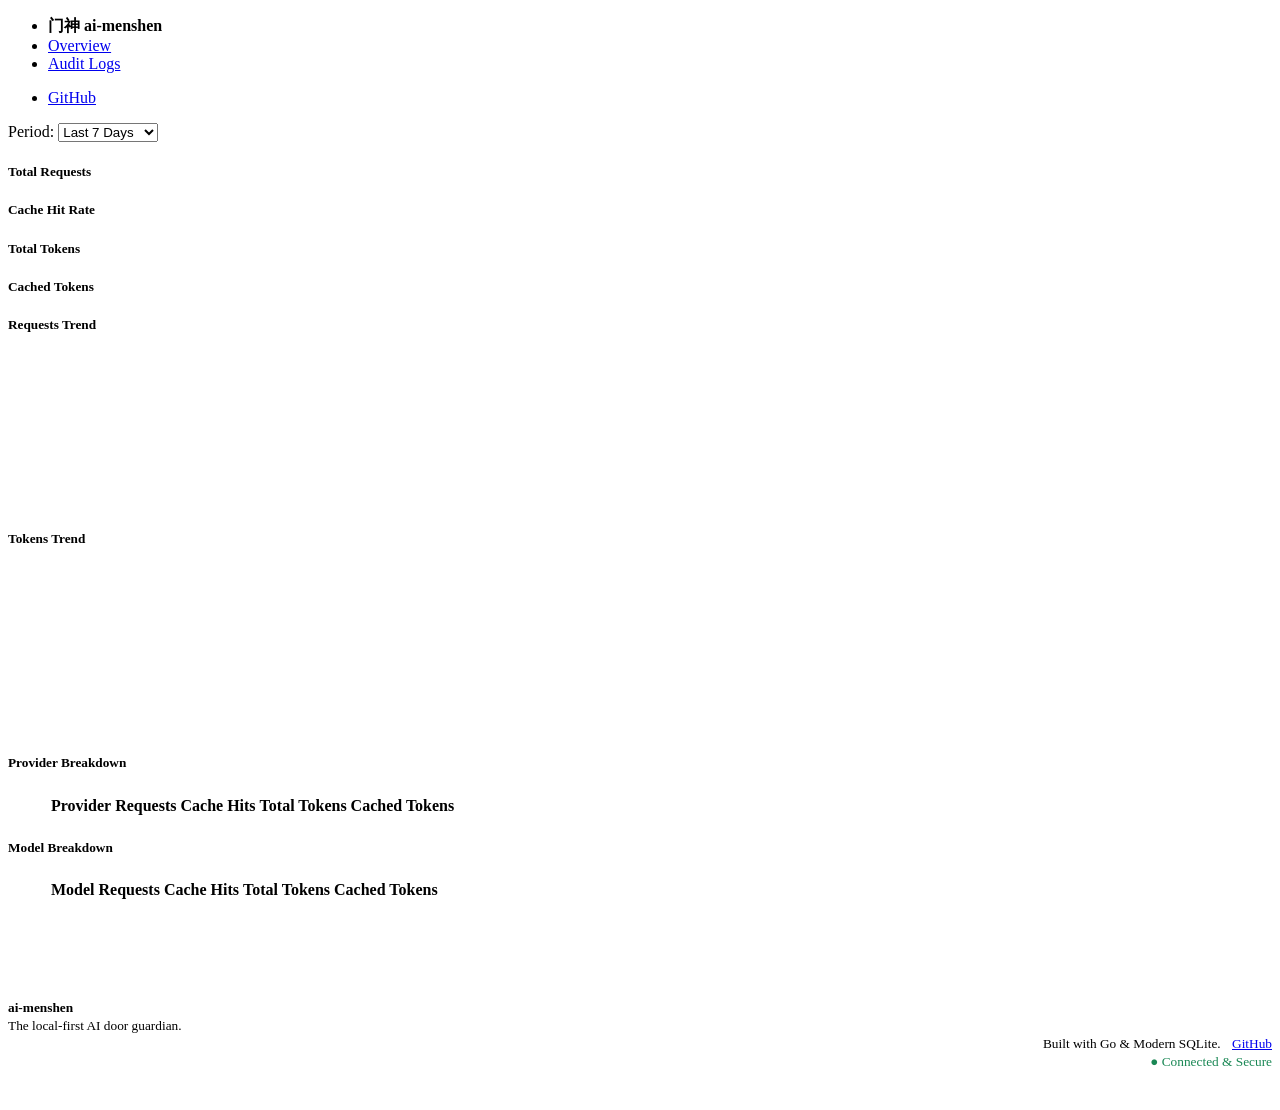
==== commit 508bb795: "feat(reporting): track and visualize cache hits - Update DailyUsage model and SQL query to include c" ====
--- a/internal/web/index.html
+++ b/internal/web/index.html
@@ -55,13 +55,21 @@
             </div>
         </div>
 
-        <!-- Trend Chart -->
-        <section>
-            <h5>Usage Trend</h5>
-            <div class="chart-card">
-                <canvas id="usageChart"></canvas>
-            </div>
-        </section>
+        <!-- Trend Charts Grid -->
+        <div class="grid" style="margin-bottom: 2rem;">
+            <section style="margin-bottom: 0;">
+                <h5>Requests Trend</h5>
+                <div class="chart-card">
+                    <canvas id="requestsChart"></canvas>
+                </div>
+            </section>
+            <section style="margin-bottom: 0;">
+                <h5>Tokens Trend</h5>
+                <div class="chart-card">
+                    <canvas id="usageChart"></canvas>
+                </div>
+            </section>
+        </div>
 
         <!-- Provider Breakdown -->
         <section>
@@ -152,7 +160,8 @@
                 models: [],
                 providers: [],
                 daily: [],
-                chart: null,
+                requestsChart: null,
+                usageChart: null,
                 init() {
                     const urlParams = new URLSearchParams(window.location.search);
                     if (urlParams.has('days')) {
@@ -161,7 +170,7 @@
                     }
                     if (window.matchMedia) {
                         window.matchMedia('(prefers-color-scheme: dark)').addEventListener('change', () => {
-                            this.renderChart();
+                            this.renderCharts();
                         });
                     }
                     this.refreshData();
@@ -173,25 +182,89 @@
                     fetch('/__report/providers' + params).then(res => res.json()).then(data => this.providers = data || []);
                     fetch('/__report/daily' + params).then(res => res.json()).then(data => {
                         this.daily = data || [];
-                        this.renderChart();
+                        this.renderCharts();
                     });
                 },
-                renderChart() {
+                renderCharts() {
                     if (!this.daily || this.daily.length === 0) return;
+                    this.renderRequestsChart();
+                    this.renderTokensChart();
+                },
+                renderRequestsChart() {
+                    const canvas = document.getElementById('requestsChart');
+                    if (!canvas) return;
+                    const ctx = canvas.getContext('2d');
+                    if (this.requestsChart) this.requestsChart.destroy();
+
+                    const isDark = window.matchMedia && window.matchMedia('(prefers-color-scheme: dark)').matches;
+                    const textColor = isDark ? '#94a3b8' : '#64748b';
+                    const gridColor = isDark ? 'rgba(255, 255, 255, 0.08)' : 'rgba(0, 0, 0, 0.06)';
+                    const directBg = isDark ? 'rgba(56, 189, 248, 0.35)' : '#cce5ff';
+                    const directBorder = isDark ? '#38bdf8' : '#0066cc';
+                    const cacheBg = isDark ? 'rgba(52, 211, 153, 0.35)' : '#d1e7dd';
+                    const cacheBorder = isDark ? '#34d399' : '#198754';
+
+                    this.requestsChart = new Chart(ctx, {
+                        type: 'bar',
+                        data: {
+                            labels: this.daily.map(d => d.date),
+                            datasets: [{
+                                label: 'Direct Requests',
+                                data: this.daily.map(d => Math.max(0, d.request_count - (d.cache_hits || 0))),
+                                backgroundColor: directBg,
+                                borderColor: directBorder,
+                                borderWidth: 1
+                            }, {
+                                label: 'Cache Hits',
+                                data: this.daily.map(d => d.cache_hits || 0),
+                                backgroundColor: cacheBg,
+                                borderColor: cacheBorder,
+                                borderWidth: 1
+                            }]
+                        },
+                        options: {
+                            responsive: true,
+                            maintainAspectRatio: false,
+                            scales: {
+                                x: {
+                                    stacked: true,
+                                    grid: { display: false },
+                                    ticks: { color: textColor }
+                                },
+                                y: {
+                                    stacked: true,
+                                    beginAtZero: true,
+                                    grid: { color: gridColor },
+                                    ticks: {
+                                        color: textColor,
+                                        precision: 0
+                                    }
+                                }
+                            },
+                            plugins: {
+                                legend: {
+                                    position: 'bottom',
+                                    labels: { color: textColor }
+                                }
+                            }
+                        }
+                    });
+                },
+                renderTokensChart() {
                     const canvas = document.getElementById('usageChart');
                     if (!canvas) return;
                     const ctx = canvas.getContext('2d');
-                    if (this.chart) this.chart.destroy();
+                    if (this.usageChart) this.usageChart.destroy();
 
                     const isDark = window.matchMedia && window.matchMedia('(prefers-color-scheme: dark)').matches;
                     const textColor = isDark ? '#94a3b8' : '#64748b';
                     const gridColor = isDark ? 'rgba(255, 255, 255, 0.08)' : 'rgba(0, 0, 0, 0.06)';
-                    const promptBg = isDark ? 'rgba(56, 189, 248, 0.35)' : '#cce5ff';
-                    const promptBorder = isDark ? '#38bdf8' : '#0066cc';
+                    const promptBg = isDark ? 'rgba(168, 85, 247, 0.35)' : '#ede9fe';
+                    const promptBorder = isDark ? '#c084fc' : '#7c3aed';
                     const compBg = isDark ? 'rgba(52, 211, 153, 0.35)' : '#d1e7dd';
                     const compBorder = isDark ? '#34d399' : '#198754';
 
-                    this.chart = new Chart(ctx, {
+                    this.usageChart = new Chart(ctx, {
                         type: 'bar',
                         data: {
                             labels: this.daily.map(d => d.date),
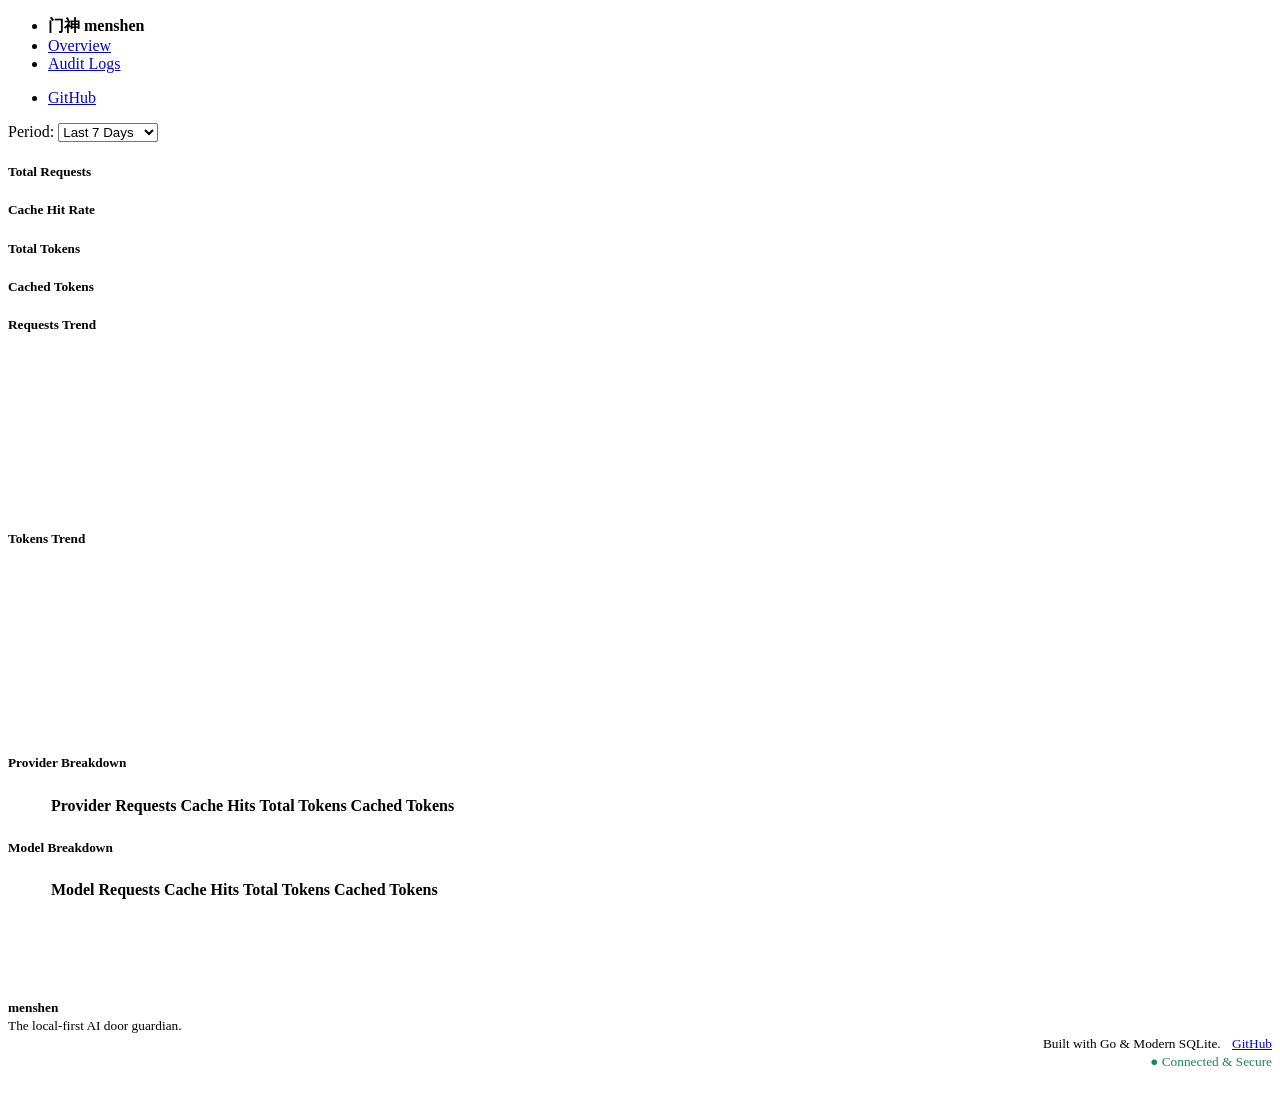
==== commit 975d5e4c: "feat: add Anthropic support and rename to menshen Rename project and package from ai-menshen to mens" ====
--- a/internal/web/index.html
+++ b/internal/web/index.html
@@ -3,7 +3,7 @@
 <head>
     <meta charset="UTF-8">
     <meta name="viewport" content="width=device-width, initial-scale=1.0">
-    <title>Overview - ai-menshen</title>
+    <title>Overview - menshen</title>
     <link rel="stylesheet" href="/assets/pico.min.css">
     <link rel="stylesheet" href="/assets/app.css">
     <script defer src="/assets/alpine.min.js"></script>
@@ -13,12 +13,12 @@
     <header class="container site-header">
         <nav>
             <ul>
-                <li><strong class="nav-brand">门神 ai-menshen</strong></li>
+                <li><strong class="nav-brand">门神 menshen</strong></li>
                 <li><a href="/" class="nav-item active">Overview</a></li>
                 <li><a href="/logs" class="nav-item">Audit Logs</a></li>
             </ul>
             <ul>
-                <li><a href="https://github.com/jiacai2050/ai-menshen" target="_blank" class="secondary">GitHub</a></li>
+                <li><a href="https://github.com/jiacai2050/menshen" target="_blank" class="secondary">GitHub</a></li>
             </ul>
         </nav>
     </header>
@@ -139,13 +139,13 @@
     <footer class="container" style="margin-top: 4rem; padding: 2rem 0; border-top: 1px solid var(--pico-muted-border-color);">
         <div class="grid">
             <div>
-                <small><strong>ai-menshen</strong></small><br>
+                <small><strong>menshen</strong></small><br>
                 <small class="secondary">The local-first AI door guardian.</small>
             </div>
             <div style="text-align: right;">
                 <small class="secondary">
                     Built with Go & Modern SQLite. 
-                    <a href="https://github.com/jiacai2050/ai-menshen" target="_blank" style="margin-left: 0.5rem;">GitHub</a>
+                    <a href="https://github.com/jiacai2050/menshen" target="_blank" style="margin-left: 0.5rem;">GitHub</a>
                 </small><br>
                 <small style="color: #198754;">● Connected & Secure</small>
             </div>
